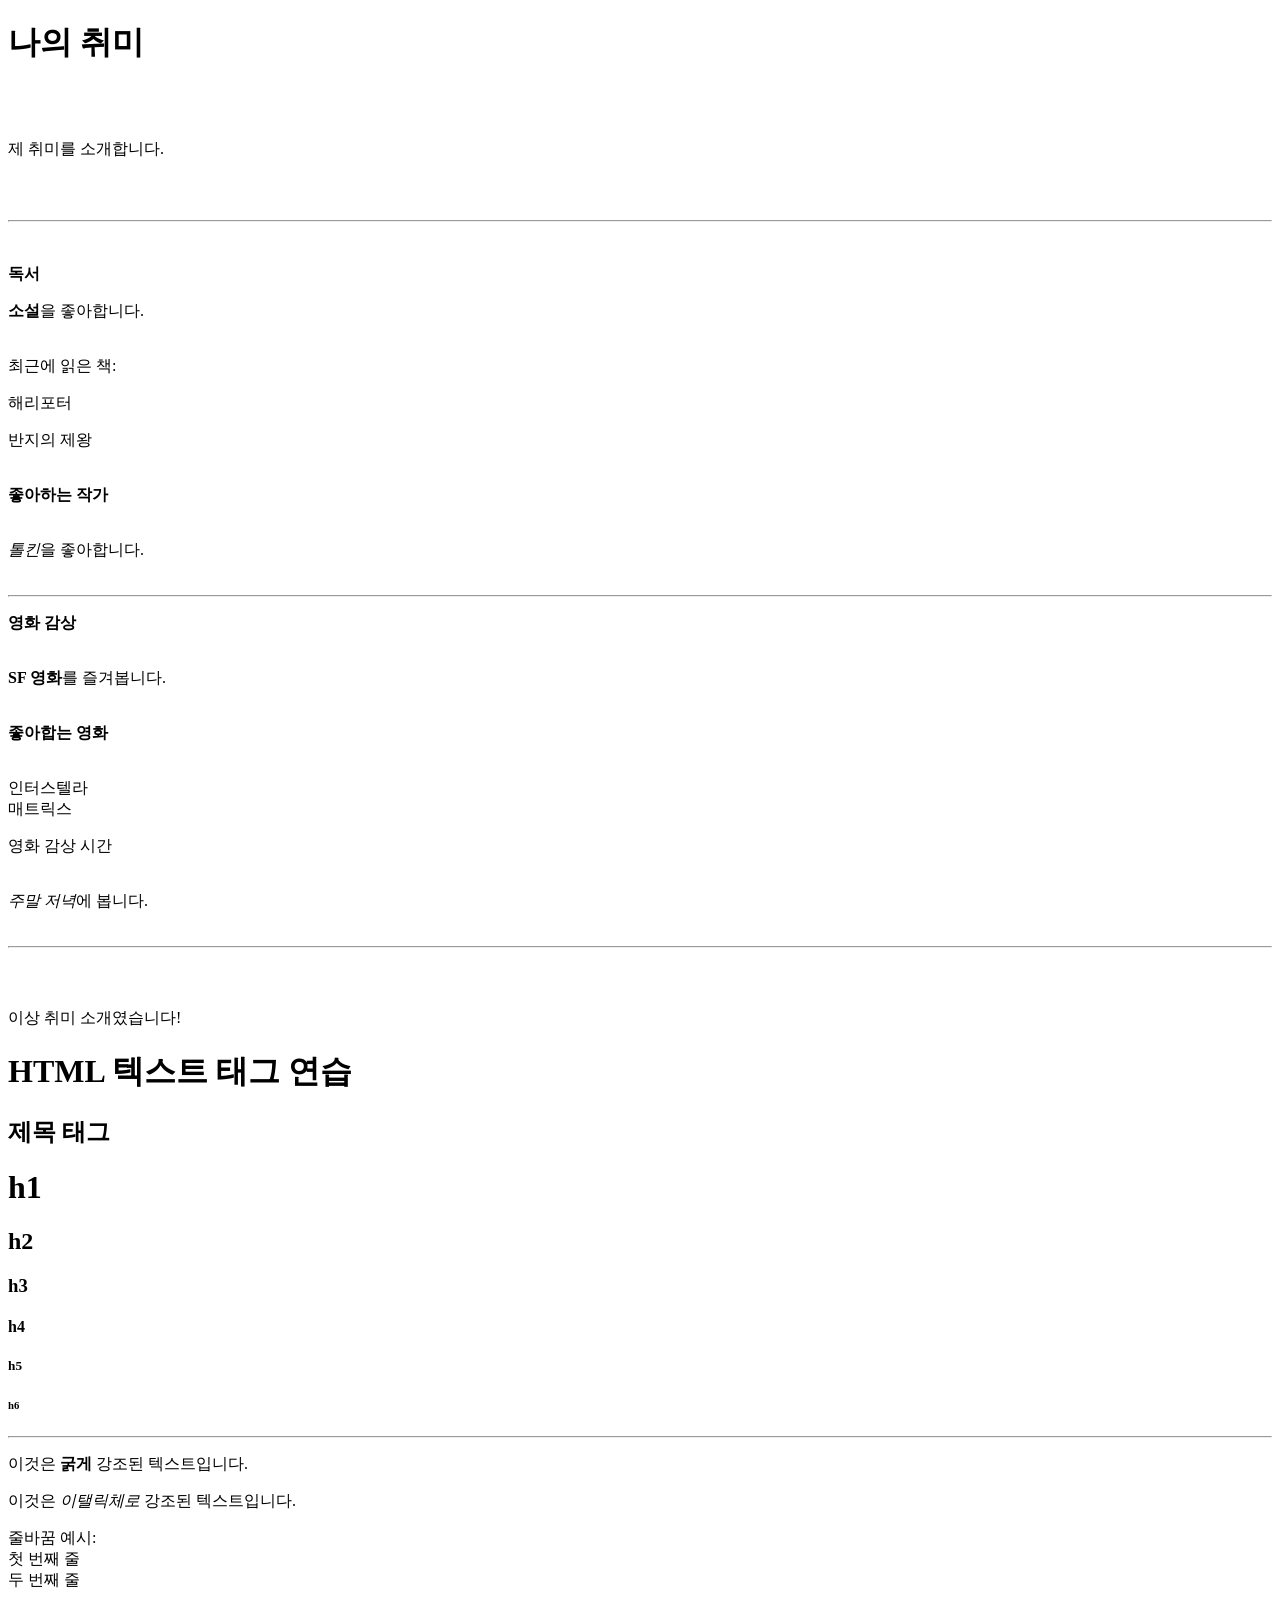
==== index.html @ 2b62a351 "나의 취미 텍스트" ====
<!DOCTYPE html>
<html lang="en">
<head>
    <meta charset="UTF-8">
    <meta name="viewport" content="width=device-width, initial-scale=1.0">
    <title>html1</title>
</head>
<body>
    <h1><strong>나의 취미</strong></h1><br><br>
    <p>제 취미를 소개합니다.</p><br><br>
    <hr><br>
    <p><strong>독서<br></strong></p>
    <p><strong>소설</strong>을 좋아합니다.<br><br></p>

    <p>최근에 읽은 책:<br></p>
    <p>해리포터<br></p>
    <p>반지의 제왕<br><br></p>

    <p><strong>좋아하는 작가<br><br></strong></p>
    <p><em>톨킨</em>을 좋아합니다.<br><br></p>
    <hr>

    <p><strong>영화 감상<br><br></strong></p>
    <p><strong>SF 영화</strong>를 즐겨봅니다.<br><br></p>
    <p><strong>좋아합는 영화<br><br></strong></p>
    <p>인터스텔라<br>매트릭스</p>
    <p>영화 감상 시간<br><br></p>
    <p><em>주말 저녁</em>에 봅니다.<br><br></p>
    <hr>
    <br><br>
    <p>이상 취미 소개였습니다!</p>



    <h1>HTML 텍스트 태그 연습</h1>
    <h2>제목 태그</h2>
    <h1>h1</h1>
    <h2>h2</h2>
    <h3>h3</h3>
    <h4>h4</h4>
    <h5>h5</h5>
    <h6>h6</h6>
    <hr>
    <p>이것은 <strong>굵게</strong> 강조된 텍스트입니다.</p>
    <p>이것은 <em>이탤릭체로</em> 강조된 텍스트입니다.</p>

    <p>줄바꿈 예시:<br>
    첫 번째 줄<br>
    두 번째 줄<br></p>
</body>
</html>
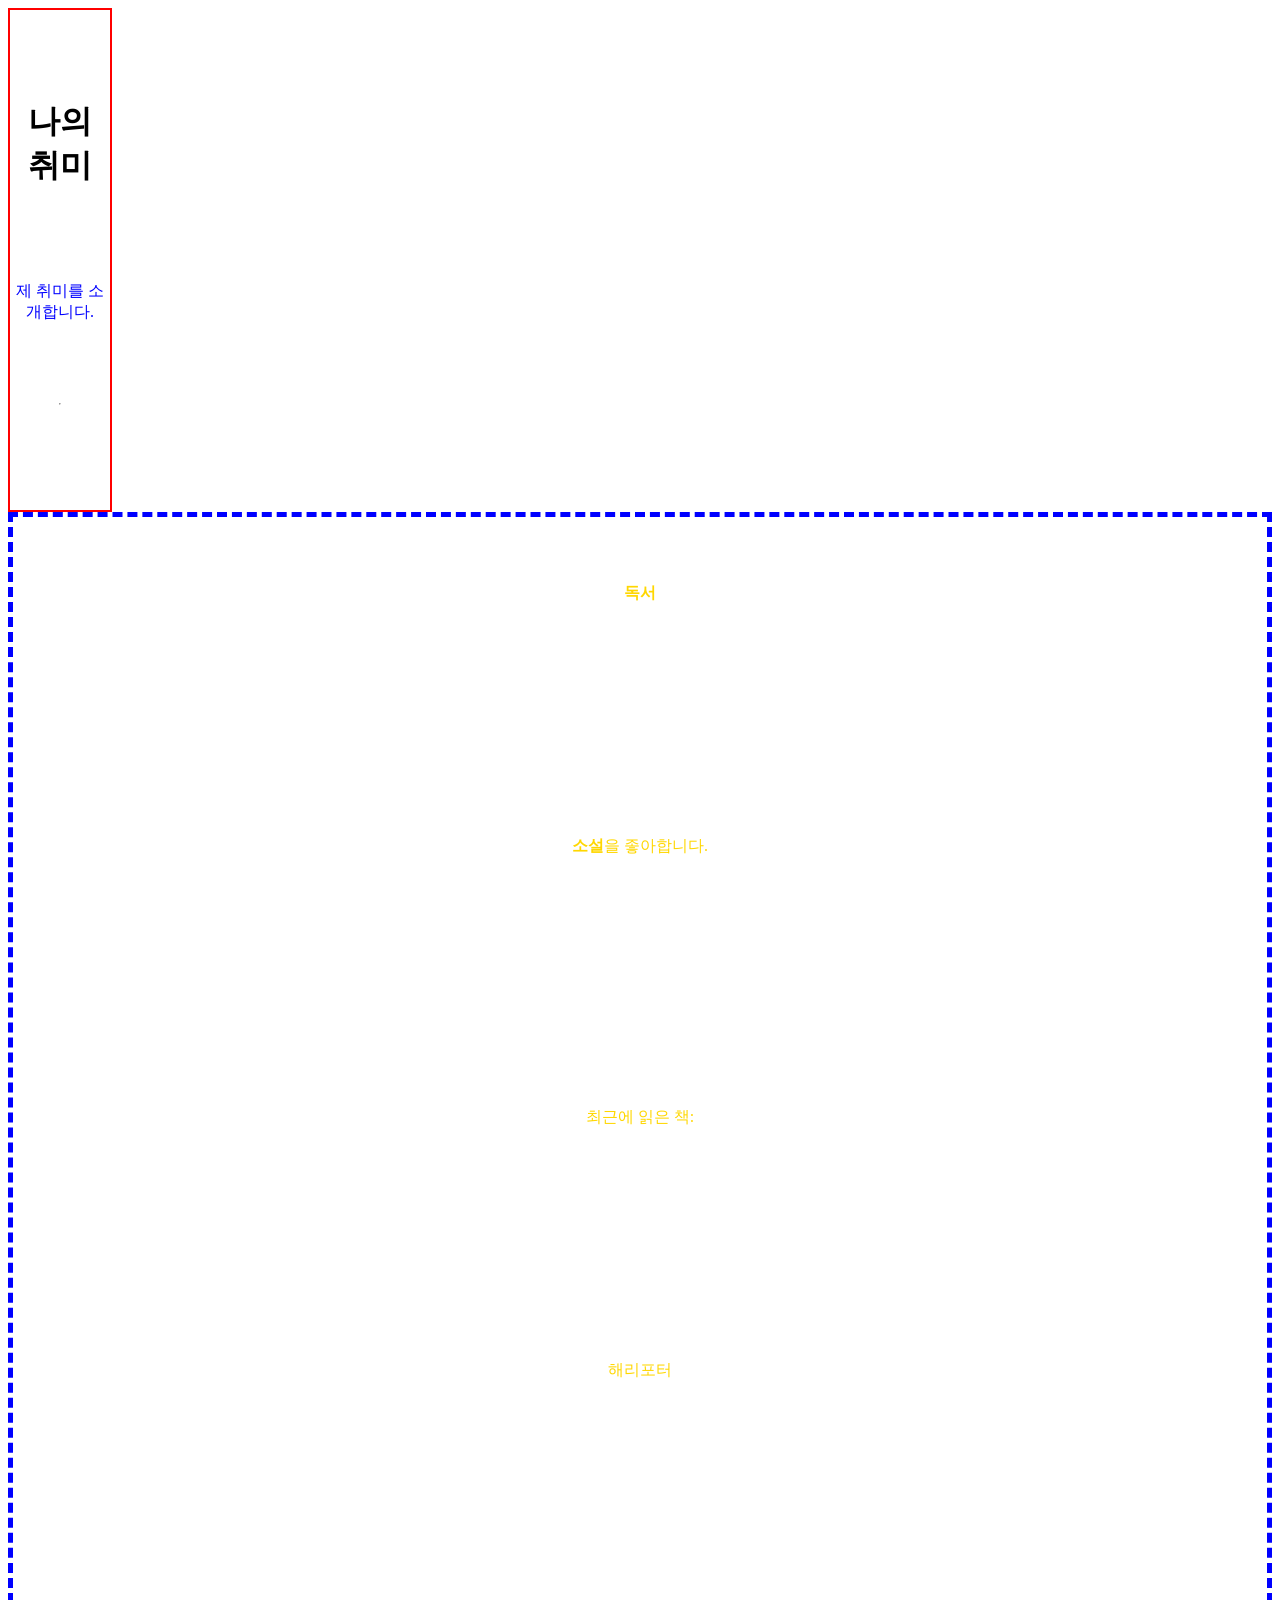
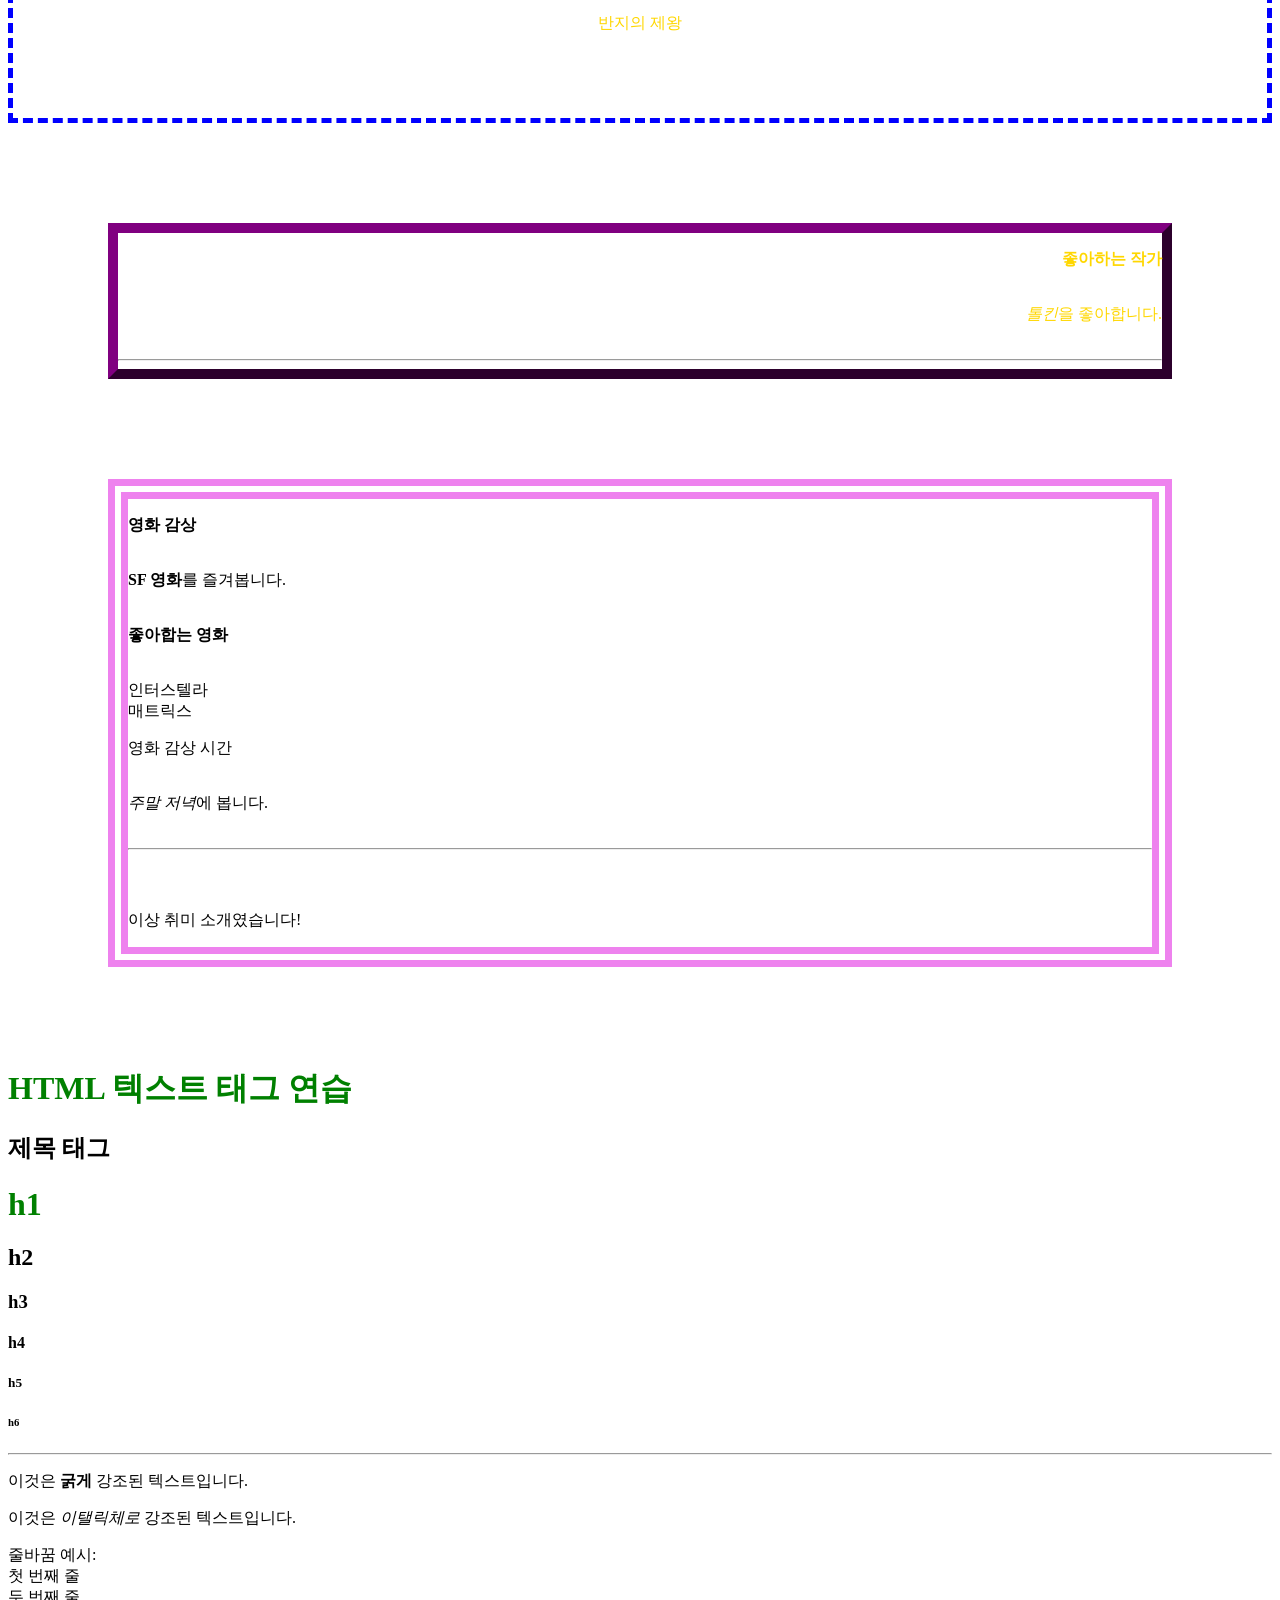
==== commit 840c60b3: "introduce.html" ====
--- a/index.html
+++ b/index.html
@@ -1,51 +1,65 @@
 <!DOCTYPE html>
-<html lang="en">
-<head>
-    <meta charset="UTF-8">
-    <meta name="viewport" content="width=device-width, initial-scale=1.0">
-    <title>html1</title>
-</head>
+
 <body>
-    <h1><strong>나의 취미</strong></h1><br><br>
-    <p>제 취미를 소개합니다.</p><br><br>
-    <hr><br>
-    <p><strong>독서<br></strong></p>
-    <p><strong>소설</strong>을 좋아합니다.<br><br></p>
+    <lang="korea">
 
-    <p>최근에 읽은 책:<br></p>
-    <p>해리포터<br></p>
-    <p>반지의 제왕<br><br></p>
+        <head>
+            <meta charset="UTF-8">
+            <meta name="viewport" content="width=device-width, initial-scale=1.0">
+            <title>html1</title>
+            <link rel="stylesheet" href="style.css">
+        </head>
+        <div class="head-title">
+            <h1>
+                <strong>나의 취미</strong>
+            </h1>
+            <br><br>
+            <p id="habbit">제 취미를 소개합니다.</p><br><br>
+            <hr><br>
+        </div>
+        <div class="habbit1">
+            <p><strong>독서<br></strong></p>
+            <p><strong>소설</strong>을 좋아합니다.<br><br></p>
 
-    <p><strong>좋아하는 작가<br><br></strong></p>
-    <p><em>톨킨</em>을 좋아합니다.<br><br></p>
-    <hr>
+            <p>최근에 읽은 책:<br></p>
+            <p>해리포터<br></p>
+            <p>반지의 제왕<br><br></p>
+        </div>
 
-    <p><strong>영화 감상<br><br></strong></p>
-    <p><strong>SF 영화</strong>를 즐겨봅니다.<br><br></p>
-    <p><strong>좋아합는 영화<br><br></strong></p>
-    <p>인터스텔라<br>매트릭스</p>
-    <p>영화 감상 시간<br><br></p>
-    <p><em>주말 저녁</em>에 봅니다.<br><br></p>
-    <hr>
-    <br><br>
-    <p>이상 취미 소개였습니다!</p>
+        <div class="author">
+            <p><strong>좋아하는 작가<br><br></strong></p>
+            <p><em>톨킨</em>을 좋아합니다.<br><br></p>
+            <hr>
+        </div>
+
+        <div class="movie">
+            <p><strong>영화 감상<br><br></strong></p>
+            <p><strong>SF 영화</strong>를 즐겨봅니다.<br><br></p>
+            <p><strong>좋아합는 영화<br><br></strong></p>
+            <p>인터스텔라<br>매트릭스</p>
+            <p>영화 감상 시간<br><br></p>
+            <p><em>주말 저녁</em>에 봅니다.<br><br></p>
+            <hr>
+            <br><br>
+            <p>이상 취미 소개였습니다!</p>
+        </div>
 
 
+        <h1 class="head">HTML 텍스트 태그 연습</h1>
+        <h2>제목 태그</h2>
+        <h1 class="head">h1</h1>
+        <h2>h2</h2>
+        <h3>h3</h3>
+        <h4>h4</h4>
+        <h5>h5</h5>
+        <h6>h6</h6>
+        <hr>
+        <p>이것은 <strong>굵게</strong> 강조된 텍스트입니다.</p>
+        <p>이것은 <em>이탤릭체로</em> 강조된 텍스트입니다.</p>
 
-    <h1>HTML 텍스트 태그 연습</h1>
-    <h2>제목 태그</h2>
-    <h1>h1</h1>
-    <h2>h2</h2>
-    <h3>h3</h3>
-    <h4>h4</h4>
-    <h5>h5</h5>
-    <h6>h6</h6>
-    <hr>
-    <p>이것은 <strong>굵게</strong> 강조된 텍스트입니다.</p>
-    <p>이것은 <em>이탤릭체로</em> 강조된 텍스트입니다.</p>
+        <p>줄바꿈 예시:<br>
+            첫 번째 줄<br>
+            두 번째 줄<br></p>
+</body>
 
-    <p>줄바꿈 예시:<br>
-    첫 번째 줄<br>
-    두 번째 줄<br></p>
-</body>
 </html>
--- a/style.css
+++ b/style.css
@@ -0,0 +1,51 @@
+/* p{
+    color: red;
+} */
+
+#habbit{
+    color: blue;
+}
+
+.head{
+    color: green;
+}
+
+.head-title{
+    border: 2px solid red;
+    text-align: center;
+    width: 100px;
+    height: 500px;
+    display: flex;
+    flex-direction: column;
+    flex-wrap: wrap;
+    justify-content: center;
+    align-items: center;
+    gap: 10px;
+}
+
+.habbit1{
+    border: 5px dashed blue;
+    font-size: 15;
+    font-weight: 100;
+    color: gold;
+    padding: 50px;
+    display: flex;
+    flex-direction: column;
+    flex-wrap: wrap;
+    justify-content: center;
+    align-items: center;
+    gap: 200px;
+}
+
+.author{
+    border: 10px outset purple;
+    text-align: right;
+    font-size: 30;
+    color: gold;
+    margin: 100px;
+}
+
+.movie{
+    border: 20px double violet;
+    margin: 100px;
+}
